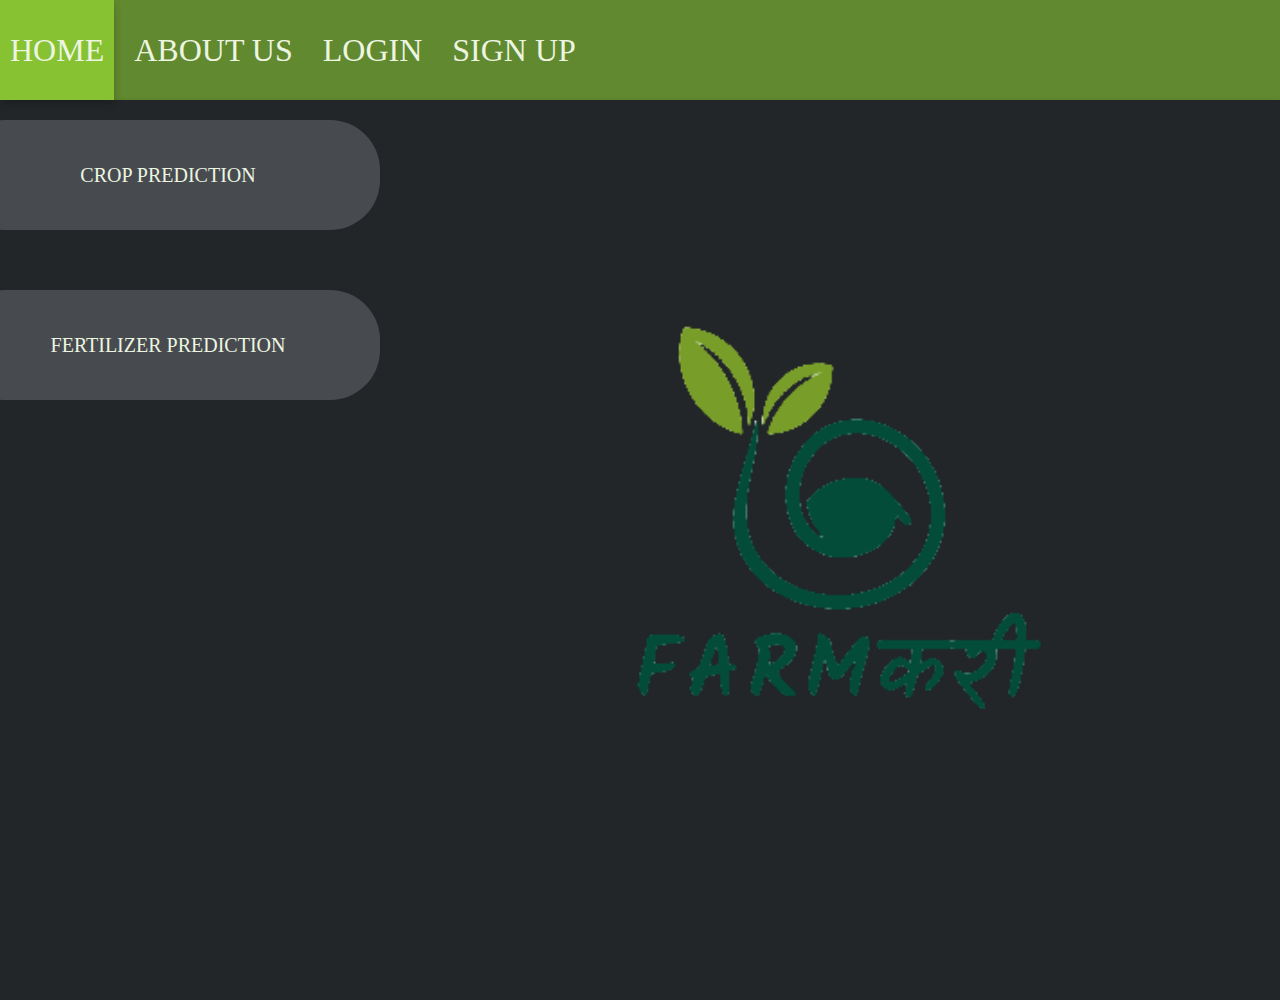
==== index.html @ 36c3ab36 "frontend" ====
<!DOCTYPE html>
<html lang="en">
<head>
    <meta charset="UTF-8">
    <meta name="viewport" content="width=device-width, initial-scale=1.0">
    <title>AIkari</title>
    <style>
        .container {
            background-color: #222629;
            margin: 0 auto;
            box-shadow: 0 4px 8px rgba(0, 0, 0, 0.2);
        }

        .button {
            display: flex;
            background-color: #474B4F;
            color:#EDF5E1;
            height: 10vh;
            text-align: center;
            padding: 10px 20px;
            margin-top: 20px;
            text-decoration: none;
            font-size: 20px;
            justify-content: center;
            align-items: center;
            margin-bottom: 40px;
            border-radius: 50px;
            cursor: pointer;
            width:30vw;
        }
        .navbar{
            display: flex;
            text-align: center;
            width: 100vw;
            height: 100px;
            background-color: #61892F;
        }
        .button:hover {
            background-color: #005875;
        }
        .button:active{
            background-color: #32003b;
        }
        .buttonh{
            font-size: 32px;
            margin-right: 10px;
            padding: 10px;
            text-decoration: none;
            display: flex;
            color:#EDF5E1;
            justify-content: center;
            align-items: center;
        }
        .buttonh:hover{
            background-color: #86C232;
            transition:background-color 0.3s ease 0.3s;
            box-shadow: 0 4px 8px rgba(0, 0, 0, 0.2);
            
        }
        .body{
            margin: 0px;
            padding: 0;
        }
        .image1 {
            height: 100vh;
            display: flex;
            display: flex;
            justify-content: flex-end; /* Updated property to position the image on the right */
            align-items: top;
            background-size: cover; /* Adjust as needed */
            background-repeat: no-repeat;
            
        }
        .buttons{
            display: flex;
            flex-direction: column;
        }
    </style>
</head>
<body class="body">
    
    <div class="navbar">
        <!-- <div class="button2"> -->
            <a href="index.html" class="buttonh" role="button">HOME</a>
            <a href="AboutUs.html" class="buttonh" role="button">ABOUT US</a>
            <a href="Login.html" class="buttonh" role="button">LOGIN</a>
            <a href="index.html" class="buttonh" role="button">SIGN UP</a>
            
        <!-- </div> -->
        
    </div>
    <div class="container">
        <div class="image1">
            <div class="buttons">
            <a href="farmkari with geo.html" class = "button" role="button">CROP PREDICTION</a>
            <a href="Fertilizer.html" class = "button" role="button">FERTILIZER PREDICTION</a> 
            </div>
            <img class="image1" src="farmkari.png"> 
        </div>
           
        
    </div>
    

    </div>
</body>
</html>
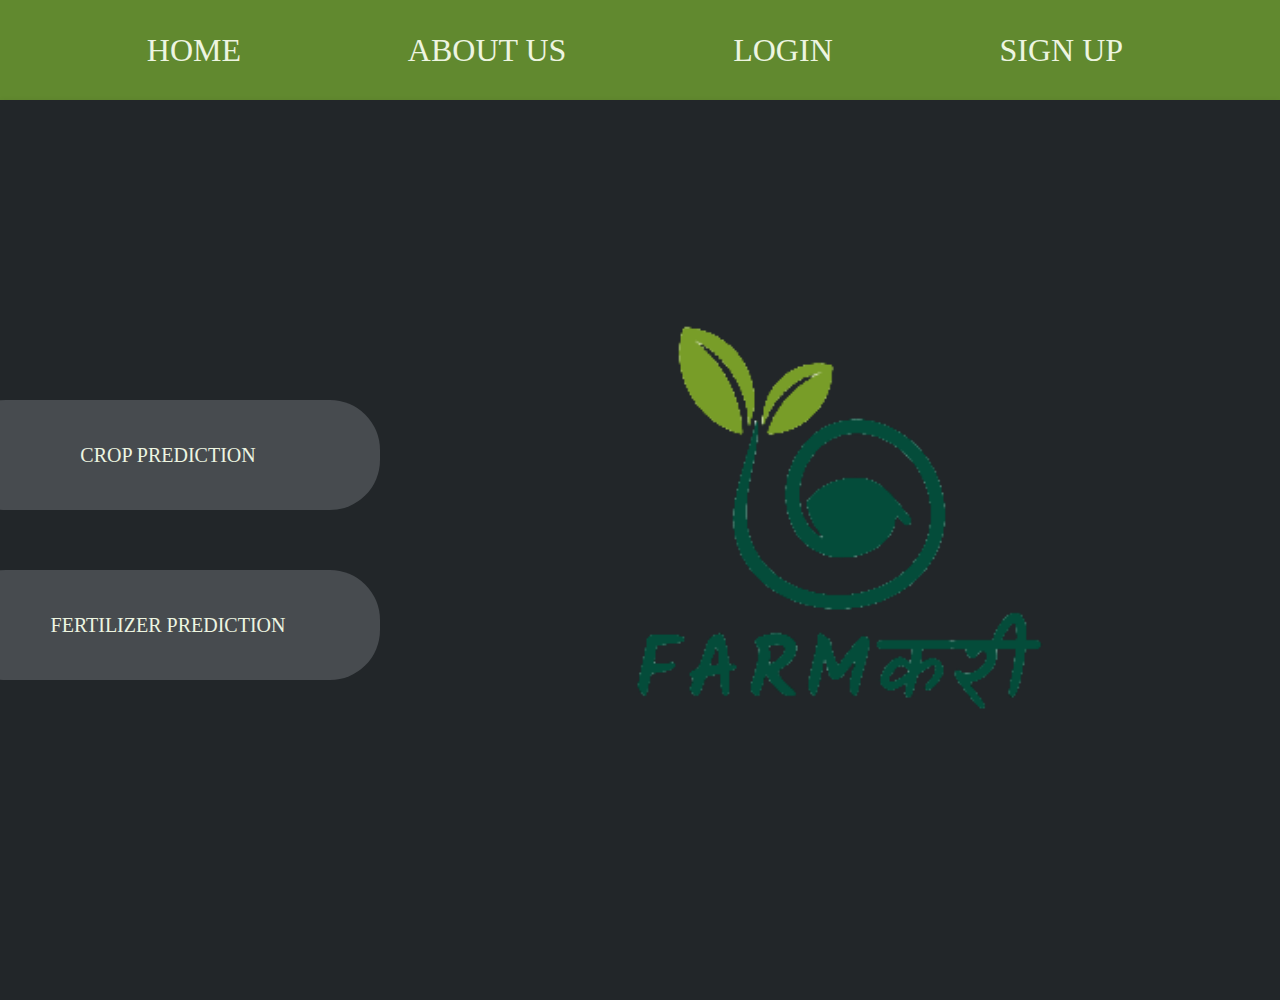
==== commit 8361f0bb: "frontend1" ====
--- a/index.html
+++ b/index.html
@@ -30,8 +30,9 @@
         }
         .navbar{
             display: flex;
+          
             text-align: center;
-            width: 100vw;
+           justify-content: space-evenly;
             height: 100px;
             background-color: #61892F;
         }
@@ -52,9 +53,10 @@
             align-items: center;
         }
         .buttonh:hover{
-            background-color: #86C232;
+            
             transition:background-color 0.3s ease 0.3s;
-            box-shadow: 0 4px 8px rgba(0, 0, 0, 0.2);
+            color: #005875;
+            border-radius: 10%;
             
         }
         .body{
@@ -73,6 +75,7 @@
         }
         .buttons{
             display: flex;
+            justify-content: center;
             flex-direction: column;
         }
     </style>
@@ -95,7 +98,10 @@
             <a href="farmkari with geo.html" class = "button" role="button">CROP PREDICTION</a>
             <a href="Fertilizer.html" class = "button" role="button">FERTILIZER PREDICTION</a> 
             </div>
-            <img class="image1" src="farmkari.png"> 
+
+            <div>
+                <img class="image1" src="farmkari.png"> 
+            </div>
         </div>
            
         
